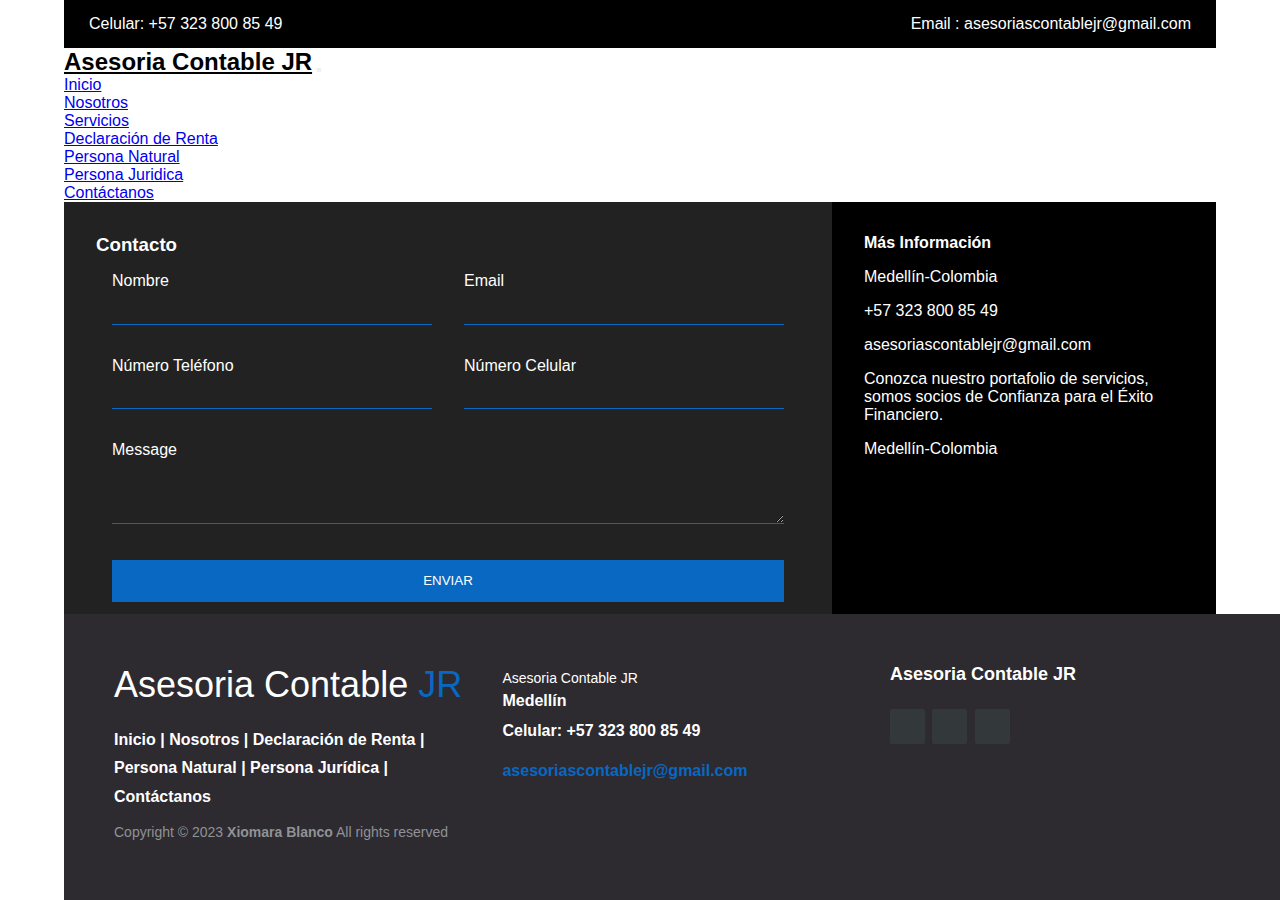
==== contacto.html @ e977e0bd "se agrega el proyecto" ====
<!DOCTYPE html>
<html lang="en">
<head>
    <meta charset="UTF-8">
    <meta name="viewport" content="width=device-width, initial-scale=1.0">
    <meta http-equiv="X-UA-Compatible" content="ie=edge">
    <title>Contactame</title>
    <link rel="stylesheet" href="CSS/contacto.css">
    <!-- GOOGLE FONTs -->
    <link href="https://fonts.googleapis.com/css?family=Quicksand" rel="stylesheet">
    <!-- FONT AWESOME -->
    <link rel="stylesheet" href="https://use.fontawesome.com/releases/v5.8.1/css/all.css" integrity="sha384-50oBUHEmvpQ+1lW4y57PTFmhCaXp0ML5d60M1M7uH2+nqUivzIebhndOJK28anvf" crossorigin="anonymous">
    <!-- ANIMATE CSS -->
    <link rel="stylesheet" href="https://cdnjs.cloudflare.com/ajax/libs/animate.css/3.7.0/animate.min.css">

    <link href="fontawesome-free-6.4.2-web/">
    <link rel="stylesheet" href="https://cdnjs.cloudflare.com/ajax/libs/font-awesome/6.4.2/css/all.min.css" integrity="sha512-z3gLpd7yknf1YoNbCzqRKc4qyor8gaKU1qmn+CShxbuBusANI9QpRohGBreCFkKxLhei6S9CQXFEbbKuqLg0DA==" crossorigin="anonymous" referrerpolicy="no-referrer" />
    <link href="https://cdn.jsdelivr.net/npm/bootstrap@5.1.3/dist/css/bootstrap.min.css" rel="stylesheet" integrity="sha384-1BmE4kWBq78iYhFldvKuhfTAU6auU8tT94WrHftjDbrCEXSU1oBoqyl2QvZ6jIW3" crossorigin="anonymous">
    <title>Asesoria contable JR</title>
</head>
 <!-- ENCABEZADO -->

 <header>
  <div class="hero_area">
    <!-- header section strats -->
    <header class="header_section">
      <div class="header_top">
        <div class="container-fluid">
          <div class="contact_nav">
            <a href="">
              <i class="fa-solid fa-phone"></i>
              <span>
                Celular: +57 323 800 85 49
              </span>
            </a>
            <a href="">
              <i class="fa fa-envelope" aria-hidden="true"></i>
              <span>
                Email : asesoriascontablejr@gmail.com
              </span>
            </a>
          </div>
        </div>
      </div>
</header>

<body>
<!--nab var -->
    <nav class="navbar navbar-expand-lg navbar-light bg-light">
        <div class="container-fluid">
          <a class="navbar-brand" href="#">Asesoria Contable JR</a>
          <button class="navbar-toggler" type="button" data-bs-toggle="collapse" data-bs-target="#navbarSupportedContent" aria-controls="navbarSupportedContent" aria-expanded="false" aria-label="Toggle navigation">
            <span class="navbar-toggler-icon"></span>
          </button>
          <div class="collapse navbar-collapse" id="navbarSupportedContent">
            <ul class="navbar-nav me-auto mb-2 mb-lg-0">
              <li class="nav-item">
                <a class="nav-link active" aria-current="page" href="index.html">Inicio</a>
              </li>
              <li class="nav-item">
                <a class="nav-link" href="nosotros.html">Nosotros</a>
              </li>
              <li class="nav-item dropdown">
                <a class="nav-link dropdown-toggle" href="servicios.html" id="navbarDropdown" role="button" data-bs-toggle="dropdown" aria-expanded="false">Servicios
                </a>
                <ul class="dropdown-menu" aria-labelledby="navbarDropdown">
                  <li><a class="dropdown-item" href="declaracion.html">Declaración de Renta</a></li>
                  <li><a class="dropdown-item" href="#">Persona Natural</a></li>
                  <li><a class="dropdown-item" href="#">Persona Juridica</a></li>
                </ul>
                <li class="nav-item">
                    <a class="nav-link" href="contacto.html">Contáctanos</a>
                  </li>
              </li>
          </div>
        </div>
      </nav>


<body>
    <div class="content">

        

        <div class="contact-wrapper animated bounceInUp">
            <div class="contact-form">
                <h3>Contacto</h3>
                <form action="https://formsubmit.co/asesoriascontablejr@gmail.com" method="POST">
                    <p>
                        <label>Nombre</label>
                        <input type="text" name="fullname">
                    </p>
                    <p>
                        <label>Email</label>
                        <input type="email" name="email">
                    </p>
                    <p>
                        <label>Número Teléfono</label>
                        <input type="tel" name="phone">
                    </p>
                    <p>
                        <label>Número Celular</label>
                        <input type="tel" name="phone">
                    </p>
                    <p class="block">
                       <label>Message</label> 
                        <textarea name="message" rows="3"></textarea>
                    </p>
                    <p class="block">
                        <button type="submit">Enviar</button>
                    </p>
                </form>
            </div>
            <div class="contact-info">
                <h4>
                    <p>Más Información</p></h4>
                <ul>
                    <li><i class="fas fa-map-marker-alt"></i>
                        <p>Medellín-Colombia</p> </li>
                    <li><a href="https:wa.me/+573238008549"><i class="fa-brands fa-whatsapp"></i></a> 
                        <p>+57 323 800 85 49</p></li>
                    <li><i class="fas fa-envelope-open-text"></i> 
                        <p>asesoriascontablejr@gmail.com</p></li>
                </ul>
                <p>Conozca nuestro portafolio de servicios, somos socios de Confianza para el Éxito Financiero.</p>
                <p>Medellín-Colombia</p>
            </div>
        </div>
    </div>
    <footer class="footer-distributed">

        <div class="footer-left">
            <h3>Asesoria Contable<span> JR</span></h3>
    
            <p class="footer-links">
              <a href="index.html">Inicio</a>
              |
              <a href="nosotros.html">Nosotros</a>
              |
              <a href="declaracion.html">Declaración de Renta</a>
              |
              <a href="natural.html">Persona Natural</a>
              |
              <a href="juridica.html">Persona Jurídica</a>
              |
              <a href="contacto.html">Contáctanos</a>
          </p>
    
            <p class="footer-company-name">Copyright © 2023 <strong>Xiomara Blanco</strong> All rights reserved</p>
        </div>
    
        <div class="footer-center">
            <div>
                <i class="fa fa-map-marker"></i>
                <p><span>Asesoria Contable JR</span>
                    Medellín</p>
            </div>
    
            <div>
                <i class="fa fa-phone"></i>
                <p>Celular: +57 323 800 85 49</p>
            </div>
            <div>
                <i class="fa fa-envelope"></i>
                <p><a href="mailto:asesoriascontablejr@gmail.com"> asesoriascontablejr@gmail.com</a></p>
            </div>
        </div>
        <div class="footer-right">
            <p class="footer-company-about">
                <span>Asesoria Contable JR</span>
            </p>
            <div class="footer-icons">
              <a href="#"><i class="fa-brands fa-facebook-f"></i></a>
              <a href="#"><i class="fa-brands fa-instagram"></i></a>
              <a href="https:wa.me/+573238008549"><i class="fa-brands fa-whatsapp"></i></a>
            </div>
        </div>
    </footer>
    
    
        <script src="https://cdn.jsdelivr.net/npm/bootstrap@5.1.3/dist/js/bootstrap.bundle.min.js" integrity="sha384-ka7Sk0Gln4gmtz2MlQnikT1wXgYsOg+OMhuP+IlRH9sENBO0LRn5q+8nbTov4+1p" crossorigin="anonymous"></script>

</body>
</html>
---- CSS/contacto.css ----
@import url('https://fonts.googleapis.com/css2?family=Montserrat&family=Mooli&display=swap');

* {
  box-sizing: border-box;
}

*{
    font-family: 'Josefin Sans', sans-serif;
    margin: 0;
    padding: 0;
    box-sizing: border-box;
}

/* Titulos */


.hero_area {
    position: relative;
    background-color: white;
    
  }
  
  .header_section .container-fluid {
    padding-right: 25px;
    padding-left: 25px;
  }
  .header_section .header_top {
    padding: 15px 0;
    background-color: #000000;
  }
  
  .header_section .header_top .contact_nav {
    display: -webkit-box;
    display: -ms-flexbox;
    display: flex;
    -webkit-box-pack: justify;
        -ms-flex-pack: justify;
            justify-content: space-between;
  }

  .menu-header{
    position: fixed;
  }
  .header_section .header_top .contact_nav a {
    color: #ffffff;
    text-decoration: none;

  }
  
  .header_section .header_top .contact_nav a i {
    color:#0868c2;
  }
  
  .header_section .header_bottom {
    padding: 10px 0;
  }
  
  .navbar-brand {
    padding: 0;
    margin: 0;
    color: #000000;
    font-weight: bold;
    font-size: 24px;
    font-weight: bold;
  }


ul {
    list-style: none;
    padding: 0;
}

.logo {
    text-align: center;
    font-size: 3em;
}

.logo span {
    color: #0868c2;
}

.contact-wrapper > * {
    padding: 1em;
}

.contact-form {
    background: #222222;
}

.contact-form form {
    display: grid;
    grid-template-columns: 1fr 1fr;
}

.contact-form form label {
    display: block;
}

.contact-form form p {
    margin: 0;
    padding: 1em;
}


.contact-form form .block {
    grid-column: 1 / 3;
}

.contact-form form input{
  color:#ffffff;
}

.contact-form form button,
.contact-form form input,
.contact-form form textarea {
    width: 100%;
    padding: .7em;
    border: none;
    background: none;
    outline: 0;
    color: #ffff;
    border-bottom: 1px solid #0868c2;;
}
.contact-form label, h3{
  color: #ffffff;
}

.contact-form form button,
.contact-form form input,
.contact-form form textarea {
    width: 100%;
    padding: .7em;
    border: none;
    background: none;
    outline: 0;
    color: #fff;
    border-bottom: 1px solid#0868c2;
}

.contact-form form button {
    background: #0868c2;;
    border: 0;
    text-transform: uppercase;
    padding: 1em;
}

/* CONTACT INFO */
.contact-info {
    background: #000;
}

.contact-info i, p{
  color: #ffffff;
}

.contact-info h4, .contact-info ul, .contact-info p {
    text-align: center;
    margin: 0 0 1rem 0;
}

/* LARGE SIZE */
@media(min-width: 700px) {
    body {
        padding: 0 4em;
    }
    .contact-wrapper {
        display: grid;
        grid-template-columns: 2fr 1fr;
    }
    .contact-wrapper > * {
        padding: 2em;
    }
    .contact-info h4,
    .contact-info ul,
    .contact-info p {
        text-align: left;
    }
}

.contact-form form button:hover,
.contact-form form button:focus {
    background: #0868c2;;
    color: #ffff;
    transition: background-color 1s ease-out;
    outline: 0;
}

.contact-wrapper {
    box-shadow: 0 0 20px 0 rgba(255, 255, 255, .3);
}




footer {
    position: fixed;
    bottom: 0;
  }
  
  @media (max-height:800px) {
    footer {
        position: static;
    }
   
  }
  
  .footer-distributed {
    background-color: #2d2a30;
    box-sizing: border-box;
    width: 100%;
    text-align: left;
    font: bold 16px sans-serif;
    padding: 50px 50px 60px 50px;
    margin-top: 80px;
  }
  
  .footer-distributed .footer-left, .footer-distributed .footer-center, .footer-distributed .footer-right {
    display: inline-block;
    vertical-align: top;
  }
  
  /* Footer left */
  
  .footer-distributed .footer-left {
    width: 30%;
  }
  
  .footer-distributed h3 {
    color: #ffffff;
    font: normal 36px 'Josefin Sans', sans-serif;
    margin: 0;
  }
  
  
  .footer-distributed h3 span {
    color: #0868c2;
  }
  
  /* Footer links */
  
  .footer-distributed .footer-links {
    color: #ffffff;
    margin: 20px 0 12px;
  }
  
  .footer-distributed .footer-links a {
    display: inline-block;
    line-height: 1.8;
    text-decoration: none;
    color: inherit;
  }
  
  .footer-distributed .footer-company-name {
    color: #8f9296;
    font-size: 14px;
    font-weight: normal;
    margin: 0;
  }
  
  /* Footer Center */
  
  .footer-distributed .footer-center {
    width: 35%;
  }
  
  .footer-distributed .footer-center i {
    background-color: #33383b;
    color: #ffffff;
    font-size: 25px;
    width: 38px;
    height: 38px;
    border-radius: 50%;
    text-align: center;
    line-height: 42px;
    margin: 10px 15px;
    vertical-align: middle;
  }
  
  .footer-distributed .footer-center i.fa-envelope {
    font-size: 17px;
    line-height: 38px;
  }
  
  .footer-distributed .footer-center p {
    display: inline-block;
    color: #ffffff;
    vertical-align: middle;
    margin: 0;
  }
  
  .footer-distributed .footer-center p span {
    display: block;
    font-weight: normal;
    font-size: 14px;
    line-height: 2;
  }
  
  .footer-distributed .footer-center p a {
    color: #0868c2;
    text-decoration: none;
    ;
  }
  
  /* Footer Right */
  
  .footer-distributed .footer-right {
    width: 30%;
  }
  
  .footer-distributed .footer-company-about {
    line-height: 20px;
    color: #92999f;
    font-size: 13px;
    font-weight: normal;
    margin: 0;
  }
  
  .footer-distributed .footer-company-about span {
    display: block;
    color: #ffffff;
    font-size: 18px;
    font-weight: bold;
    margin-bottom: 20px;
  }
  
  .footer-distributed .footer-icons {
    margin-top: 25px;
  }
  
  .footer-distributed .footer-icons a {
    display: inline-block;
    width: 35px;
    height: 35px;
    cursor: pointer;
    background-color: #33383b;
    border-radius: 2px;
    font-size: 20px;
    color: #ffffff;
    text-align: center;
    line-height: 35px;
    margin-right: 3px;
    margin-bottom: 5px;
  }
  
  .footer-distributed .footer-icons a:hover {
    background-color: #3F71EA;
  }
  
  .footer-links a:hover {
    color: #3F71EA;
  }
  
  @media (max-width: 880px) {
    .footer-distributed .footer-left, .footer-distributed .footer-center, .footer-distributed .footer-right {
        display: block;
        width: 100%;
        margin-bottom: 40px;
        text-align: center;
    }
    .footer-distributed .footer-center i {
        margin-left: 0;
    }
  }
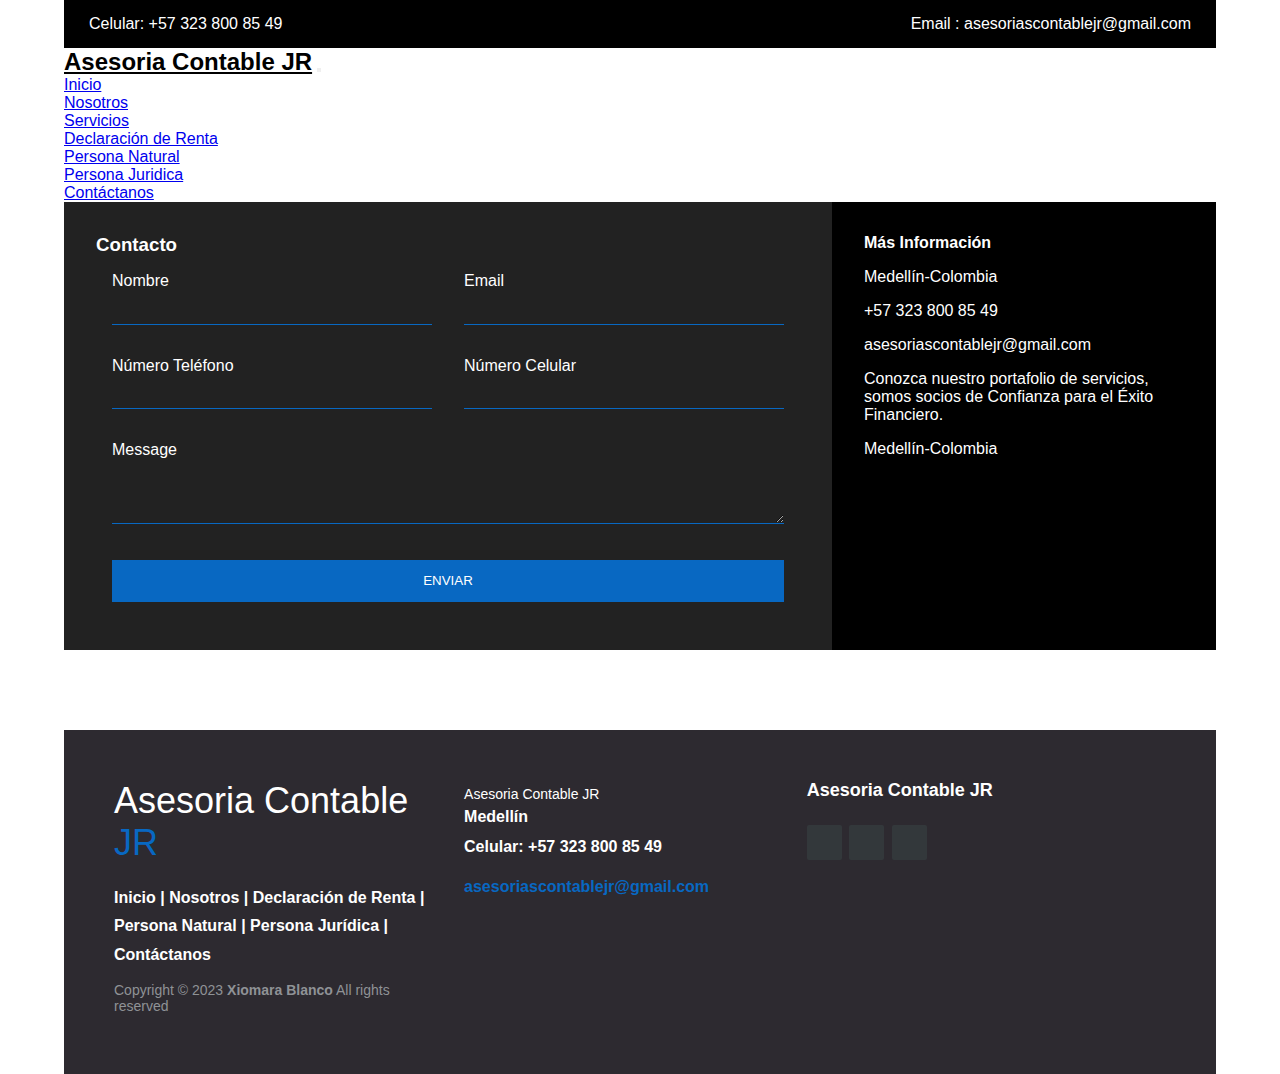
==== commit 829dcee3: "Update contacto.html" ====
--- a/contacto.html
+++ b/contacto.html
@@ -65,8 +65,8 @@
                 </a>
                 <ul class="dropdown-menu" aria-labelledby="navbarDropdown">
                   <li><a class="dropdown-item" href="declaracion.html">Declaración de Renta</a></li>
-                  <li><a class="dropdown-item" href="#">Persona Natural</a></li>
-                  <li><a class="dropdown-item" href="#">Persona Juridica</a></li>
+                  <li><a class="dropdown-item" href="natural.html">Persona Natural</a></li>
+                  <li><a class="dropdown-item" href="juridica.html">Persona Juridica</a></li>
                 </ul>
                 <li class="nav-item">
                     <a class="nav-link" href="contacto.html">Contáctanos</a>
@@ -117,7 +117,7 @@
                 <ul>
                     <li><i class="fas fa-map-marker-alt"></i>
                         <p>Medellín-Colombia</p> </li>
-                    <li><a href="https:wa.me/+573238008549"><i class="fa-brands fa-whatsapp"></i></a> 
+                    <li><a href="https://wa.me/+573238008549"><i class="fa-brands fa-whatsapp"></i></a> 
                         <p>+57 323 800 85 49</p></li>
                     <li><i class="fas fa-envelope-open-text"></i> 
                         <p>asesoriascontablejr@gmail.com</p></li>
@@ -181,4 +181,4 @@
         <script src="https://cdn.jsdelivr.net/npm/bootstrap@5.1.3/dist/js/bootstrap.bundle.min.js" integrity="sha384-ka7Sk0Gln4gmtz2MlQnikT1wXgYsOg+OMhuP+IlRH9sENBO0LRn5q+8nbTov4+1p" crossorigin="anonymous"></script>
 
 </body>
-</html>+</html>
--- a/CSS/contacto.css
+++ b/CSS/contacto.css
@@ -194,10 +194,10 @@
 
 
 
-footer {
+/* footer {
     position: fixed;
     bottom: 0;
-  }
+  } */
   
   @media (max-height:800px) {
     footer {
@@ -362,4 +362,4 @@
     .footer-distributed .footer-center i {
         margin-left: 0;
     }
-  }+  }
